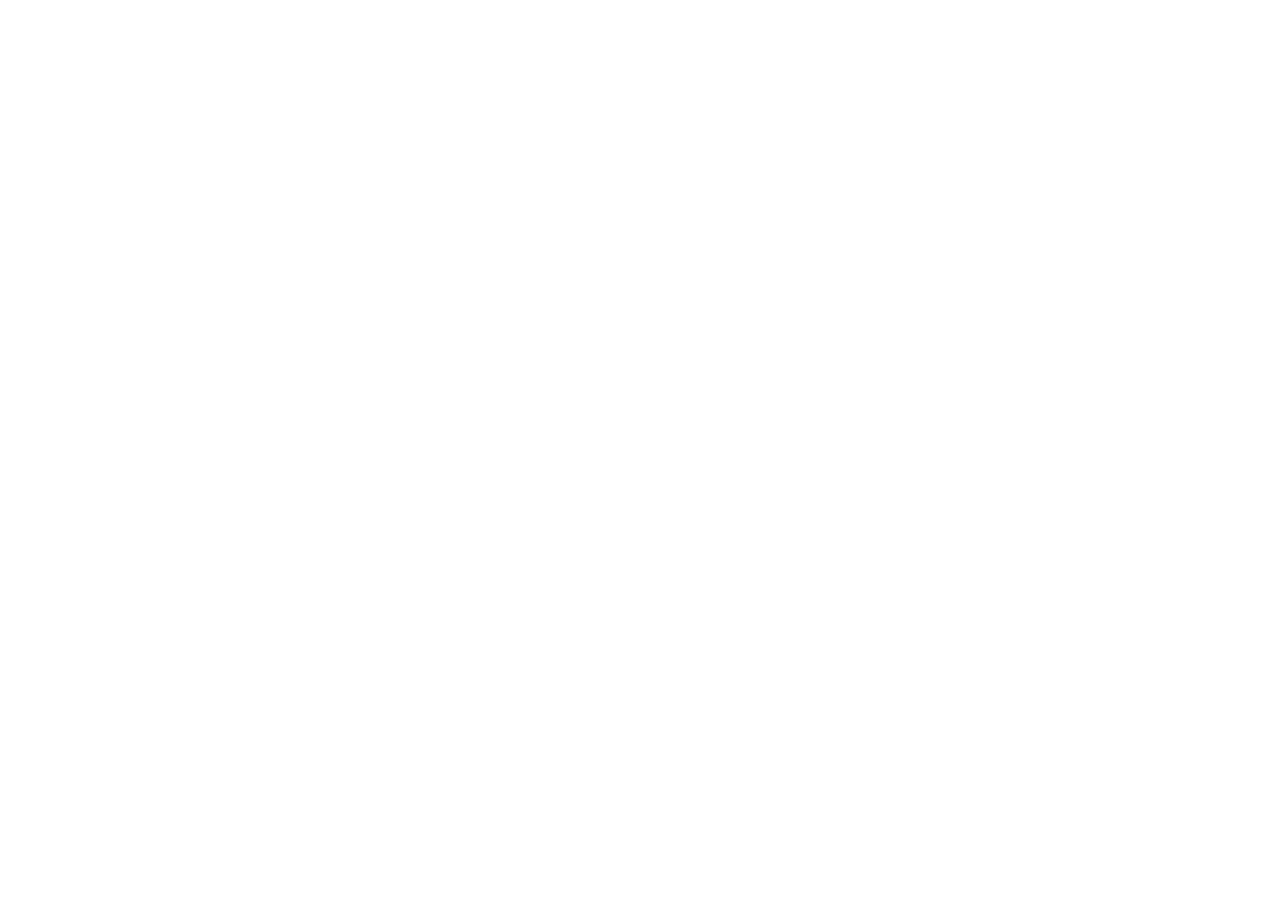
==== Clase 24102024/index.html @ b1f3c6ee "odaa" ====
<!DOCTYPE html>
<html lang="en">
<head>
    <meta charset="UTF-8">
    <meta name="viewport" content="width=device-width, initial-scale=1.0">
    <title>Document</title>
</head>
<body>
    <script src="script.js"></script>
</body>
</html>
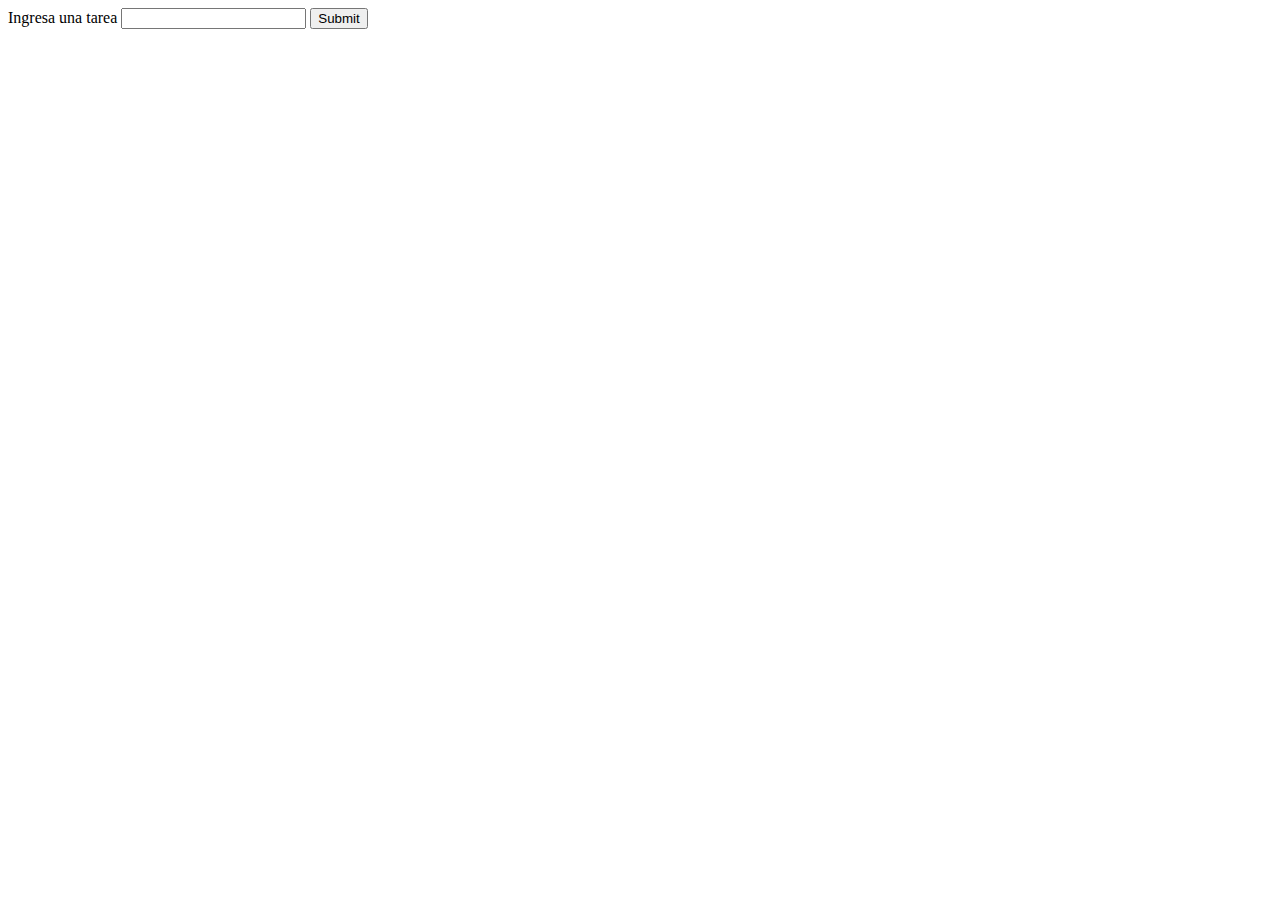
==== commit 664526b7: "odaa" ====
--- a/Clase 24102024/index.html
+++ b/Clase 24102024/index.html
@@ -1,11 +1,19 @@
 <!DOCTYPE html>
 <html lang="en">
+
 <head>
     <meta charset="UTF-8">
     <meta name="viewport" content="width=device-width, initial-scale=1.0">
     <title>Document</title>
 </head>
+
 <body>
-    <script src="script.js"></script>
+    <form action="">
+        <label>Ingresa una tarea</label>
+        <input type="text">
+        <input type="submit">
+    </form>
 </body>
-</html>     +<script src="script.js"></script>
+
+</html>